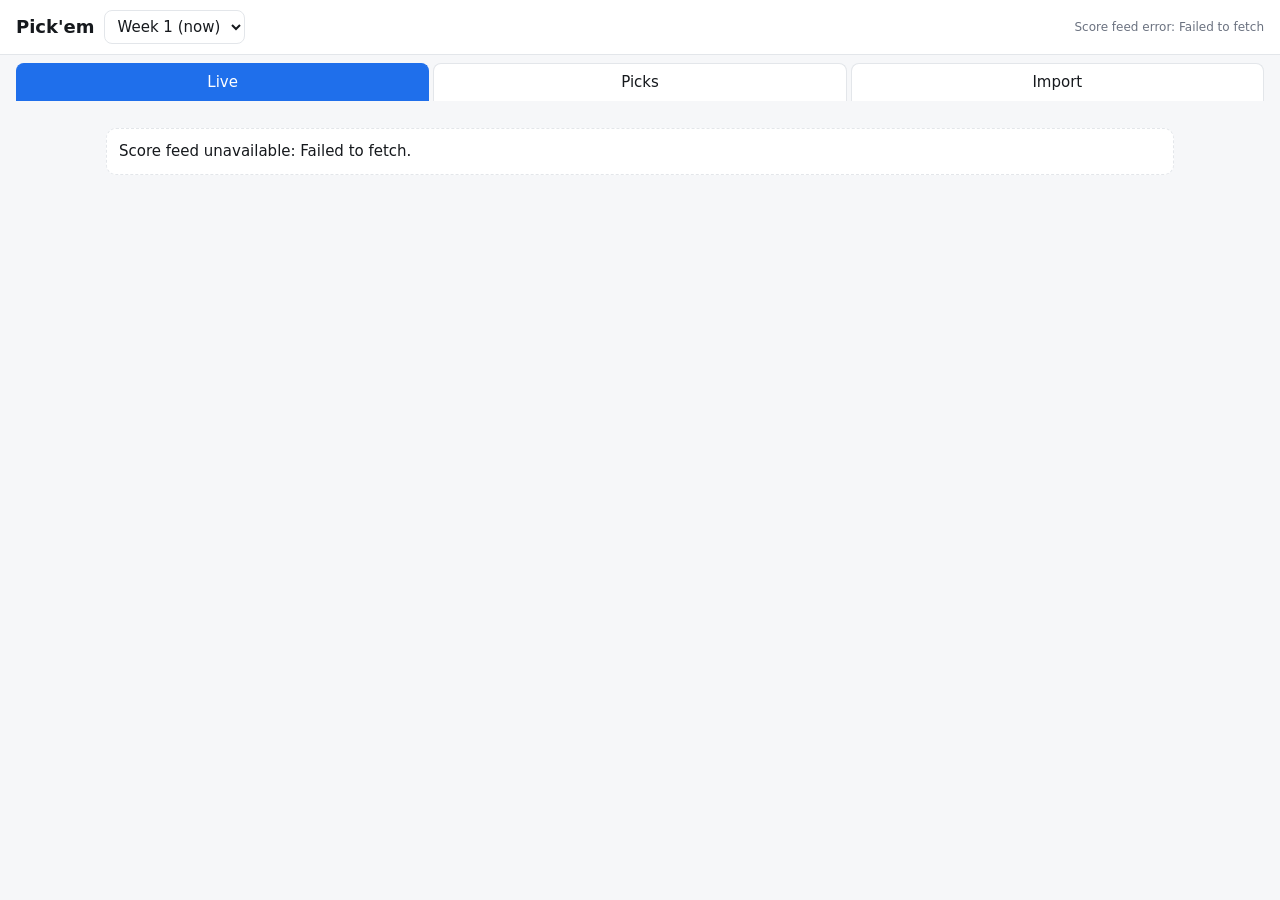
==== index.html @ 37cec988 "NFL pick'em tracker: picks import, live scores, week win odds Static page (no backend) for a straigh" ====
<!doctype html>
<html lang="en">
<head>
  <meta charset="utf-8">
  <meta name="viewport" content="width=device-width, initial-scale=1">
  <meta name="robots" content="noindex, nofollow">
  <title>Pick'em Tracker</title>
  <link rel="stylesheet" href="css/style.css">
</head>
<body>
  <header class="top">
    <h1>Pick'em</h1>
    <select id="weekSel" aria-label="Week"></select>
    <span id="status" class="muted small"></span>
  </header>
  <div id="replayBar" class="replaybar" hidden></div>
  <nav class="tabs">
    <button data-tab="live" class="on">Live</button>
    <button data-tab="picks">Picks</button>
    <button data-tab="import">Import</button>
  </nav>
  <main id="view"><p class="muted">Loading…</p></main>
  <script type="module" src="js/app.js"></script>
</body>
</html>
---- css/style.css ----
:root {
  --bg: #f6f7f9; --surface: #ffffff; --text: #16191d; --muted: #6b7280; --line: #e3e6ea;
  --accent: #1f6feb; --ok: #157f3b; --ok-bg: #dcf3e4; --bad: #b42318; --bad-bg: #fde4e1;
  --open-bg: #eef1f5; --warn: #8a5a00; --warn-bg: #fff4d6; --me-bg: #eaf2ff; --live: #d92d20;
}
@media (prefers-color-scheme: dark) {
  :root:not([data-theme="light"]) {
    --bg: #0f1216; --surface: #171b21; --text: #e7eaee; --muted: #9aa3ad; --line: #2a3038;
    --accent: #5a9cff; --ok: #4ad37f; --ok-bg: #133524; --bad: #ff7a6b; --bad-bg: #3d1a17;
    --open-bg: #222831; --warn: #ffcc66; --warn-bg: #3a2f12; --me-bg: #16263d; --live: #ff6b5e;
  }
}
:root[data-theme="dark"] {
  --bg: #0f1216; --surface: #171b21; --text: #e7eaee; --muted: #9aa3ad; --line: #2a3038;
  --accent: #5a9cff; --ok: #4ad37f; --ok-bg: #133524; --bad: #ff7a6b; --bad-bg: #3d1a17;
  --open-bg: #222831; --warn: #ffcc66; --warn-bg: #3a2f12; --me-bg: #16263d; --live: #ff6b5e;
}
* { box-sizing: border-box; }
body { margin: 0; background: var(--bg); color: var(--text); font: 15px/1.4 system-ui, -apple-system, "Segoe UI", Roboto, sans-serif; }
.muted { color: var(--muted); }
.small { font-size: 12px; }
.top { display: flex; align-items: center; gap: 10px; padding: 10px 16px; background: var(--surface); border-bottom: 1px solid var(--line); position: sticky; top: 0; z-index: 5; }
.top h1 { font-size: 18px; margin: 0; }
.top #status { margin-left: auto; text-align: right; }
select, textarea, button { font: inherit; color: var(--text); background: var(--surface); border: 1px solid var(--line); border-radius: 8px; }
select { padding: 6px 8px; }
.tabs { display: flex; gap: 4px; padding: 8px 16px 0; }
.tabs button { flex: 1; padding: 8px; border-radius: 8px 8px 0 0; border-bottom: none; cursor: pointer; }
.tabs button.on { background: var(--accent); color: #fff; border-color: var(--accent); }
main { padding: 12px 16px 80px; max-width: 1100px; margin: 0 auto; }
h2 { font-size: 18px; margin: 4px 0 8px; } h3 { font-size: 15px; margin: 18px 0 6px; }
.empty, .note { padding: 12px; background: var(--surface); border: 1px dashed var(--line); border-radius: 10px; }

.games { display: grid; grid-template-columns: repeat(auto-fill, minmax(260px, 1fr)); gap: 10px; }
.game { background: var(--surface); border: 1px solid var(--line); border-radius: 12px; padding: 10px 12px; }
.game.in { border-color: var(--live); }
.gtop { display: flex; gap: 8px; align-items: center; font-size: 12px; margin-bottom: 4px; }
.gtop .muted { margin-left: auto; }
.gstatus.live { color: var(--live); font-weight: 600; }
.team { display: flex; align-items: center; gap: 8px; padding: 2px 0; }
.team img { flex: none; }
.team .abbr { font-weight: 600; width: 3.2em; }
.team .rec { font-size: 12px; }
.team .score { margin-left: auto; font-size: 20px; font-weight: 700; font-variant-numeric: tabular-nums; }
.team.lost { opacity: .55; }
.ball { color: var(--warn); font-size: 12px; }
.sit { font-size: 12px; color: var(--warn); margin-top: 2px; }
.line { font-size: 12px; margin-top: 4px; }
.pool { font-size: 12px; margin-top: 6px; padding-top: 6px; border-top: 1px solid var(--line); }
.ok { color: var(--ok); } .bad { color: var(--bad); }
.tag { font-size: 11px; padding: 1px 6px; border-radius: 99px; background: var(--open-bg); color: var(--muted); }
.tag.warn { background: var(--warn-bg); color: var(--warn); }

.tablewrap { overflow-x: auto; background: var(--surface); border: 1px solid var(--line); border-radius: 10px; }
table { border-collapse: collapse; width: 100%; font-size: 13px; }
th, td { padding: 4px 6px; border-bottom: 1px solid var(--line); text-align: left; white-space: nowrap; }
.num { text-align: right; font-variant-numeric: tabular-nums; }
.grid th.g { text-align: center; font-size: 11px; line-height: 1.15; }
.grid th.g.tb { background: var(--warn-bg); }
.grid .pname { position: sticky; left: 0; background: var(--surface); z-index: 1; max-width: 12em; overflow: hidden; text-overflow: ellipsis; }
.grid tr.me th, .grid tr.me td { background: var(--me-bg); font-weight: 600; }
.pk { text-align: center; font-size: 12px; }
.pk.win { background: var(--ok-bg); color: var(--ok); }
.pk.loss, .pk.none { background: var(--bad-bg); color: var(--bad); }
.pk.open { background: var(--open-bg); }
.pk.hidden, .pk.pending-none, .pk.unknown { color: var(--muted); }
span.pk { padding: 1px 6px; border-radius: 4px; }

.import textarea { width: 100%; font: 12px/1.3 ui-monospace, Consolas, monospace; padding: 8px; }
.actions { display: flex; gap: 8px; justify-content: flex-end; margin-top: 10px; }
.actions.sticky { position: sticky; bottom: 0; background: var(--bg); padding: 10px 0; z-index: 3; }
button { padding: 8px 14px; cursor: pointer; }
button.primary { background: var(--accent); border-color: var(--accent); color: #fff; font-weight: 600; }
button:disabled { opacity: .5; cursor: not-allowed; }
.err, .warn { border-radius: 10px; padding: 8px 12px; margin: 8px 0; }
.err { background: var(--bad-bg); color: var(--bad); }
.warn { background: var(--warn-bg); color: var(--warn); }
.warnline { color: var(--warn); }
ul { margin: 4px 0; padding-left: 20px; }
table.list td select { max-width: 220px; }

.replaybar { display: flex; flex-wrap: wrap; align-items: center; gap: 6px; padding: 8px 16px; background: var(--warn-bg); color: var(--warn); border-bottom: 1px solid var(--line); }
.replaybar[hidden] { display: none; }
.replaybar button { padding: 4px 10px; }
.replaybar a { color: var(--accent); margin-left: auto; }
.odds { display: grid; grid-template-columns: 1fr 1fr; gap: 12px 20px; background: var(--surface); border: 1px solid var(--line); border-radius: 12px; padding: 12px 14px; margin-bottom: 12px; }
@media (max-width: 640px) { .odds { grid-template-columns: 1fr; } }
.odds .big { font-size: 15px; }
.odds .big b { font-size: 28px; font-variant-numeric: tabular-nums; }
.odds .topodds { margin: 6px 0; }
.odds .topodds .me { font-weight: 700; }
.roots { list-style: none; padding: 0; margin: 4px 0 0; font-size: 13px; }
.roots li { display: flex; gap: 6px; padding: 2px 0; border-bottom: 1px solid var(--line); }
.roots li .num { margin-left: auto; }
.wp { color: var(--text); font-weight: 600; }
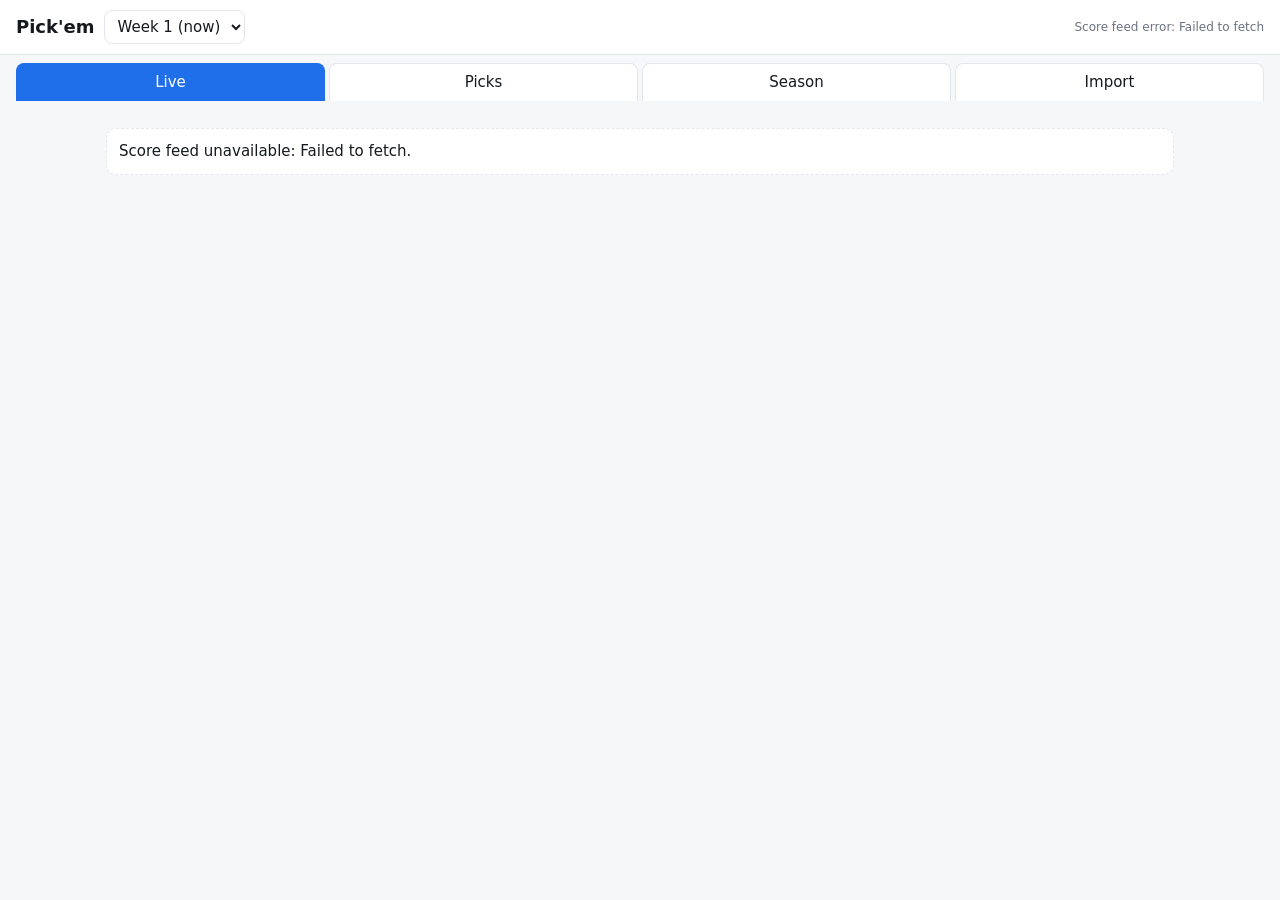
==== commit b43b216a: "Season standings, player card, and win-% over time chart - Season tab: total right per saved week, w" ====
--- a/index.html
+++ b/index.html
@@ -5,7 +5,24 @@
   <meta name="viewport" content="width=device-width, initial-scale=1">
   <meta name="robots" content="noindex, nofollow">
   <title>Pick'em Tracker</title>
-  <link rel="stylesheet" href="css/style.css">
+  <script>
+    // GitHub Pages lets browsers cache files for 10 minutes, so right after an update a page could
+    // run old code (or a mix of old and new). Load fresh copies every time; the files are small.
+    // Add any new js/ module to this list.
+    (function () {
+      var v = Date.now(), imports = {};
+      ['app', 'espn', 'parser', 'names', 'merge', 'scoring', 'store', 'odds', 'replay', 'demo', 'season', 'history', 'chart'].forEach(function (m) {
+        imports[new URL('js/' + m + '.js', location.href).href] = new URL('js/' + m + '.js?v=' + v, location.href).href;
+      });
+      var map = document.createElement('script');
+      map.type = 'importmap';
+      map.textContent = JSON.stringify({ imports: imports });
+      document.head.appendChild(map);
+      var css = document.createElement('link');
+      css.rel = 'stylesheet'; css.href = 'css/style.css?v=' + v;
+      document.head.appendChild(css);
+    })();
+  </script>
 </head>
 <body>
   <header class="top">
@@ -17,9 +34,11 @@
   <nav class="tabs">
     <button data-tab="live" class="on">Live</button>
     <button data-tab="picks">Picks</button>
+    <button data-tab="season">Season</button>
     <button data-tab="import">Import</button>
   </nav>
   <main id="view"><p class="muted">Loading…</p></main>
-  <script type="module" src="js/app.js"></script>
+  <dialog id="card" class="card"></dialog>
+  <script type="module">import './js/app.js';</script>
 </body>
 </html>
